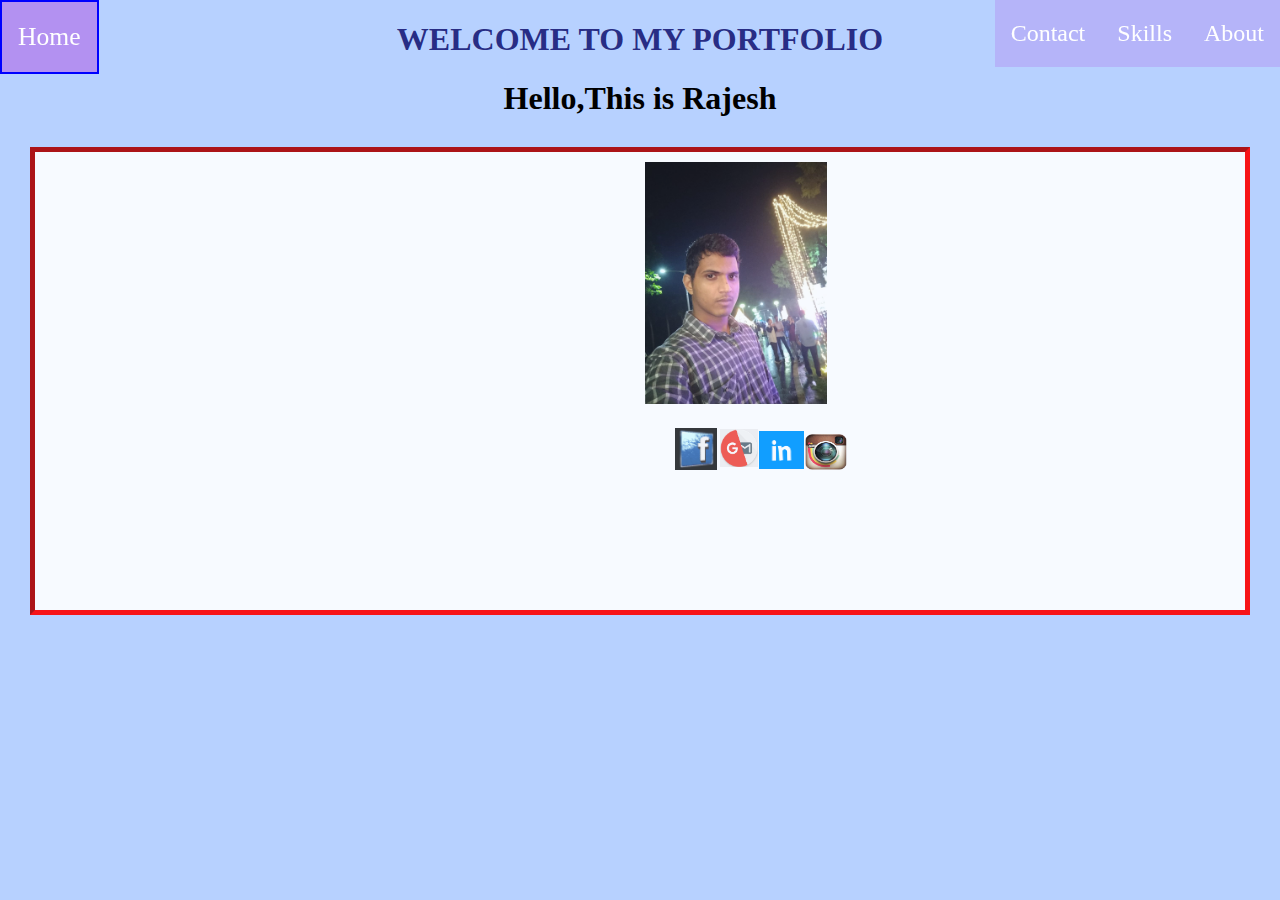
==== index.html @ da240805 "." ====
<!DOCTYPE html>
<html lang="en">
<head>
    <link rel="icon" type="image/gif/png" href="resume.png">
<title>Rajesh Dhanavath</title>
<style>
body{margin:0;
background-color:rgba(175,204,255,0.9);

}
img{
position:relative;
margin:10px 610px;

}

div.trans{
margin:30px;
border:5px solid red;
border-style:inset;
background-color:#ffffff;

opacity:0.9;
filter: alpha(opacity=90);}





}
.header {margin: 0;
border-style:inset;
  border: 25px light black;
    text-align:center;}
ul { position: fixed;
    top: 0;
    width: 100%;
    list-style-type: none;
    margin: 0;
    padding: 0;
    overflow: hidden;
    
}


li {
    float: left;
}

li a{background-color:rgba(178,138,240,0.4);
    display: block;
    color: white;
    text-align: center;
    font-size:150%;
    padding: 20px 16px;
    text-decoration: none;
}


li a.active{
color:white;
text-decoration:none;
backgroung-color:black;
}

li a:hover:not(.active){
    text-decoration: none;
    background-color:rgba(178,138,240,0.9);
border:2px solid blue;
    
font-size:160%;
}








</style>
</head>
<body>

<div class="header">
  <h1 style="color:rgba(0,0,100,0.8);text-align:center;">WELCOME TO MY PORTFOLIO </h1>
</div>
<ul>
  <li><a class="acitve" href="index.html">Home</a></li>

<li style="float:right;"><a href="about.html">About</a></li>  
<li style="float:right;"><a href="skills.html">Skills</a></li>
  <li style="float:right;"><a href="contact.html">Contact</a></li>
  
</ul>
<div class="relative">
<h1 style="text-align:center;color:black">Hello,This is Rajesh</h1>

</div>
<div class="trans">
<img src="pic.jpg" style="width:15%;">
<a href="https://www.facebook.com/rajesh2288"><img src="fb.gif" alt="fb" style="width:42px;height:42px;margin:10px 640px;position:relative;"></a> 
<a href="https://plus.google.com/u/1/110784297079337770702"><img src="gmail.gif" alt="gmail" style="width:38px;height:38px;margin:0px 660px;position:relative;left:25px;bottom:55px;"></a>

<a href="https://www.linkedin.com/in/rajesh-iitkgp/"><img src="linkedin.gif" alt="linkedin" style="width:45px;height:38px;margin:0px 660px;position:relative;left:64px;bottom:95px;"></a>
<a href="https://www.instagram.com/rajesh_dhanavath/"><img src="insta.gif" alt="gmail" style="width:42px;height:38px;margin:0px 660px;position:relative;left:110px;bottom:135px;"></a>
</div>



</body>
</html>
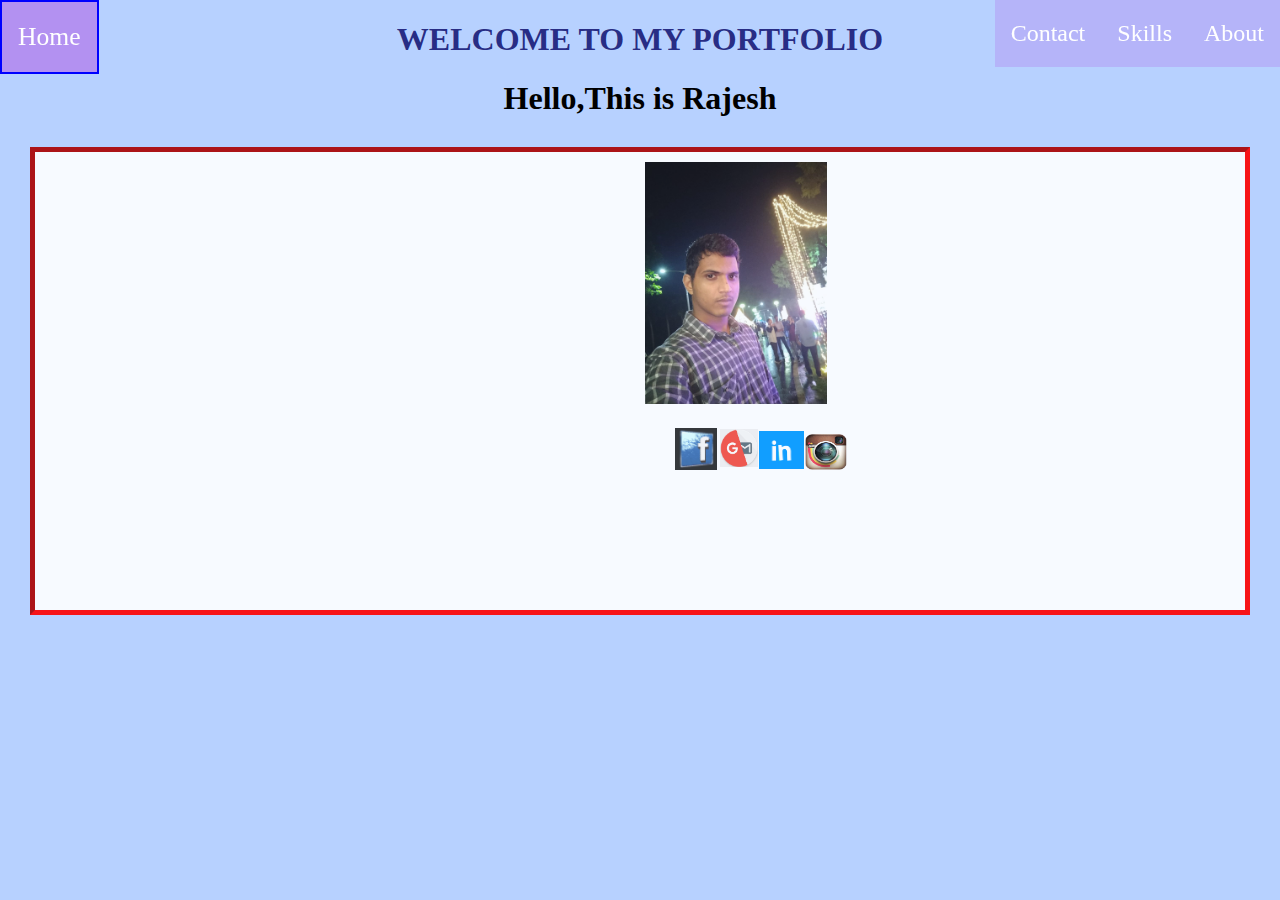
==== commit bc7b34b0: "." ====
--- a/index.html
+++ b/index.html
@@ -2,7 +2,7 @@
 <html lang="en">
 <head>
     <link rel="icon" type="image/gif/png" href="resume.png">
-<title>Rajesh Dhanavath</title>
+    <title>Rajesh Dhanavath</title>
 <style>
 body{margin:0;
 background-color:rgba(175,204,255,0.9);
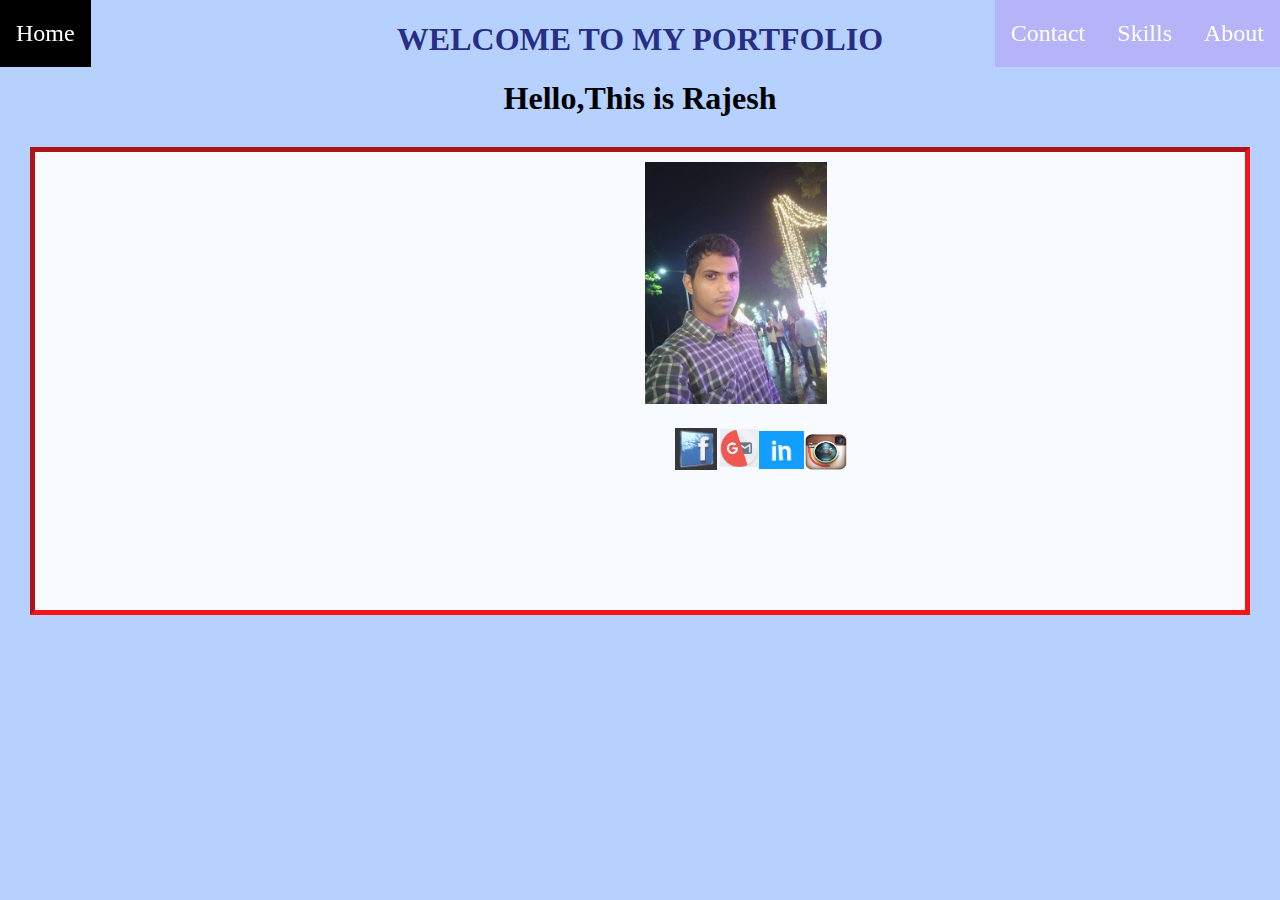
==== commit 9d3806bd: "active" ====
--- a/index.html
+++ b/index.html
@@ -60,7 +60,7 @@
 li a.active{
 color:white;
 text-decoration:none;
-backgroung-color:black;
+background-color:black;
 }
 
 li a:hover:not(.active){
@@ -86,7 +86,7 @@
   <h1 style="color:rgba(0,0,100,0.8);text-align:center;">WELCOME TO MY PORTFOLIO </h1>
 </div>
 <ul>
-  <li><a class="acitve" href="index.html">Home</a></li>
+  <li><a class="active" href="index.html">Home</a></li>
 
 <li style="float:right;"><a href="about.html">About</a></li>  
 <li style="float:right;"><a href="skills.html">Skills</a></li>
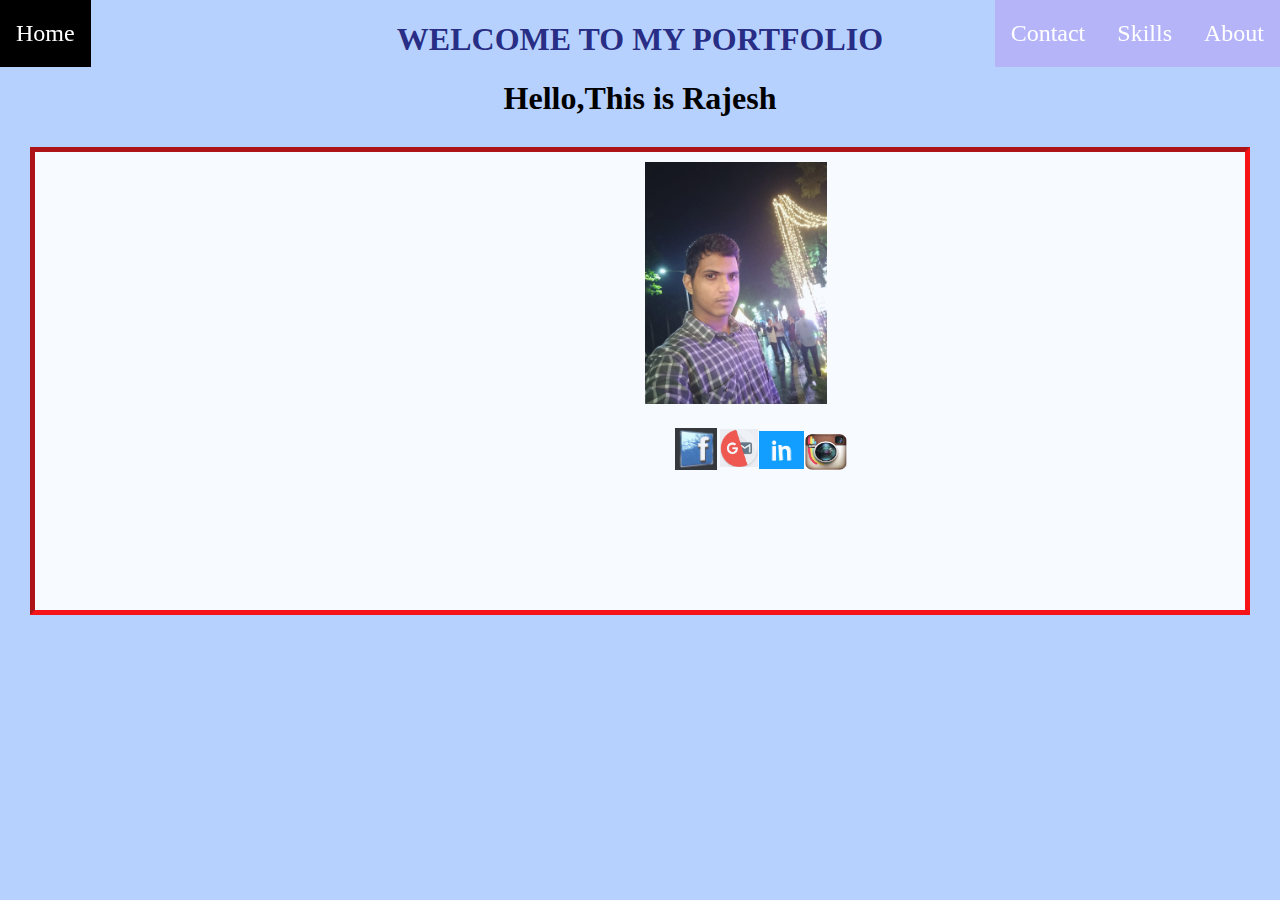
==== commit 59d460ac: "." ====
--- a/index.html
+++ b/index.html
@@ -57,12 +57,11 @@
 }
 
 
-li a.active{
+.active{
 color:white;
 text-decoration:none;
 background-color:black;
 }
-
 li a:hover:not(.active){
     text-decoration: none;
     background-color:rgba(178,138,240,0.9);
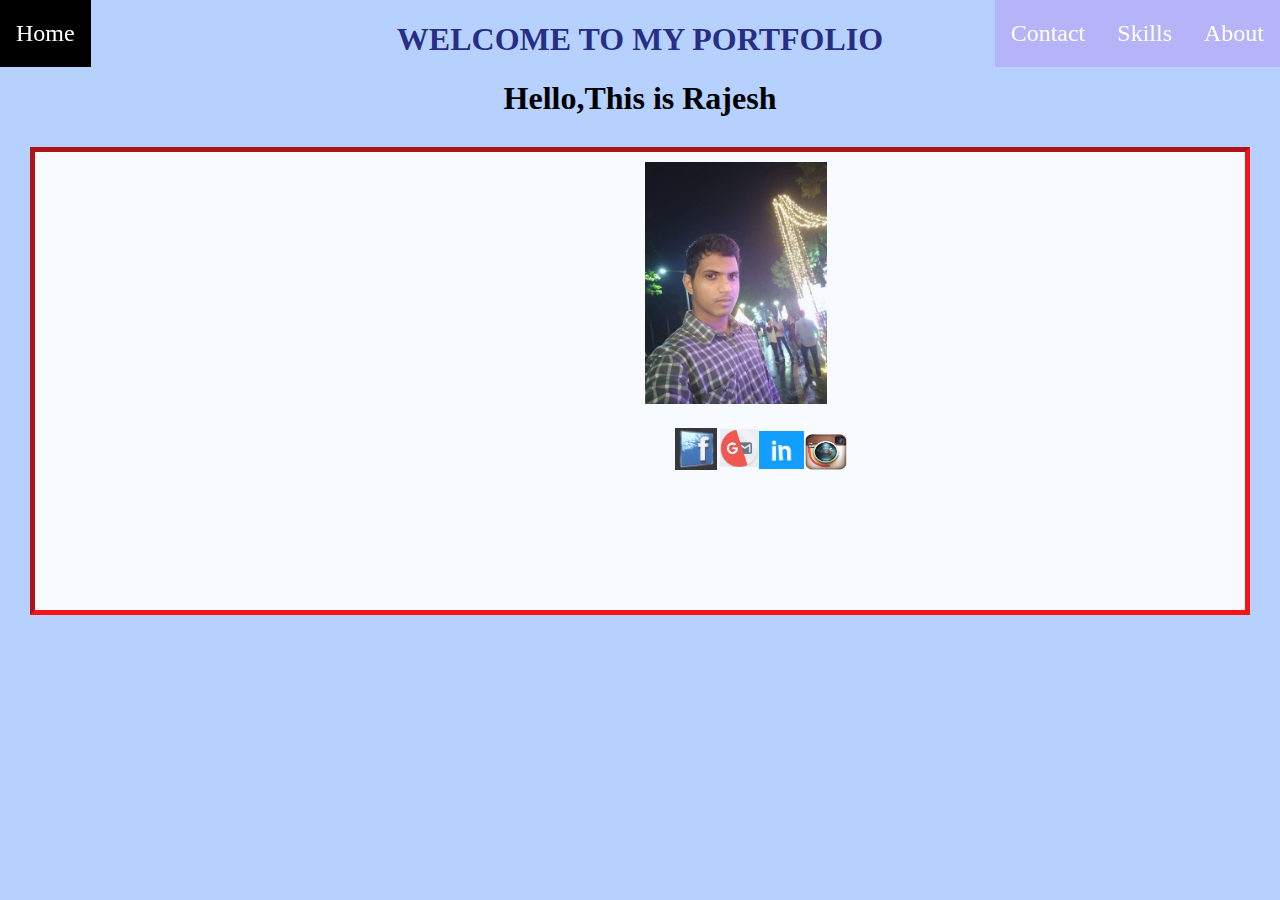
==== commit 227942b9: "." ====
--- a/index.html
+++ b/index.html
@@ -65,9 +65,9 @@
 li a:hover:not(.active){
     text-decoration: none;
     background-color:rgba(178,138,240,0.9);
-border:2px solid blue;
+
     
-font-size:160%;
+font-size:150%;
 }
 
 
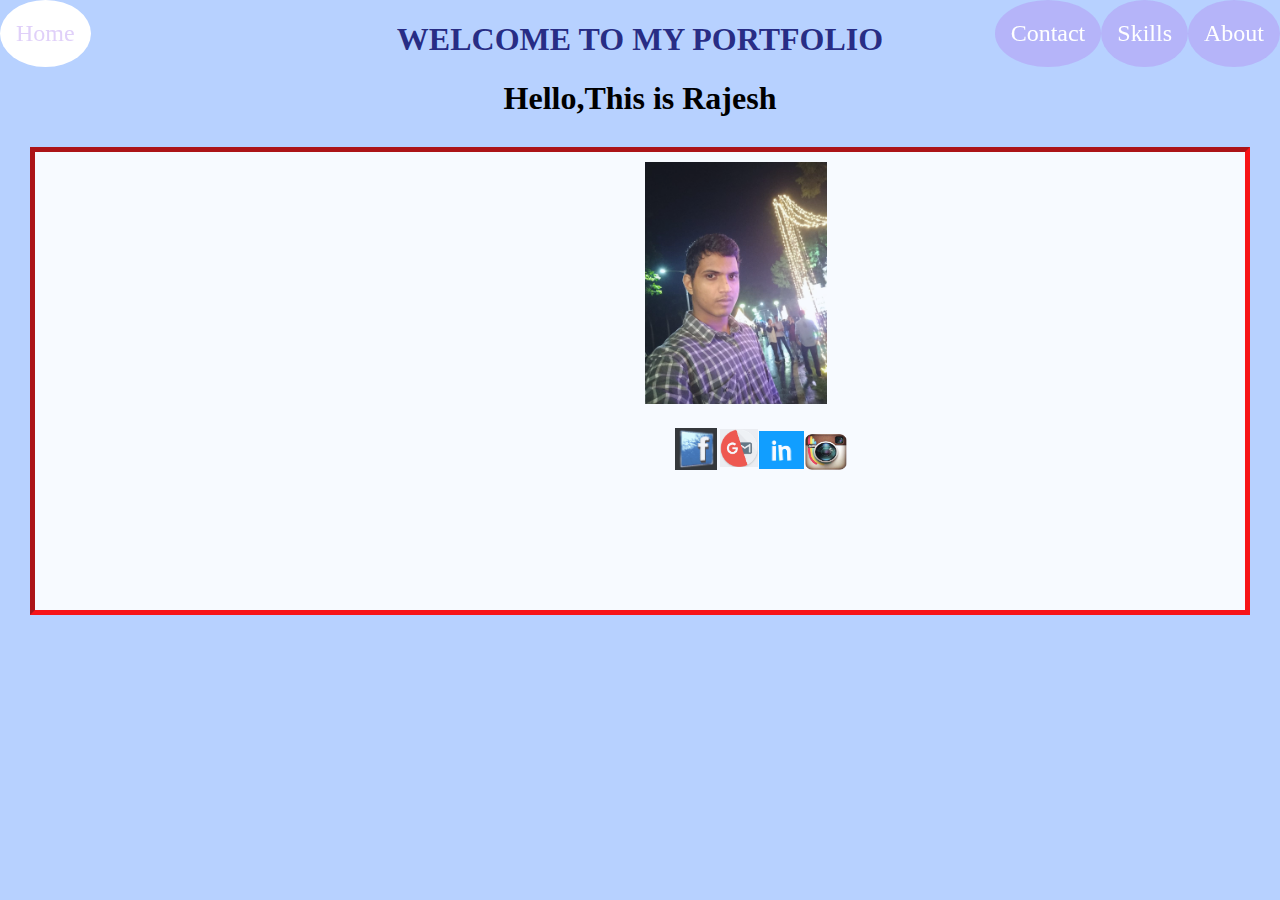
==== commit 1ec28c4e: "." ====
--- a/index.html
+++ b/index.html
@@ -4,10 +4,7 @@
     <link rel="icon" type="image/gif/png" href="resume.png">
     <title>Rajesh Dhanavath</title>
 <style>
-body{margin:0;
-background-color:rgba(175,204,255,0.9);
 
-}
 img{
 position:relative;
 margin:10px 610px;
@@ -47,7 +44,10 @@
     float: left;
 }
 
-li a{background-color:rgba(178,138,240,0.4);
+li a{
+
+border: 1px;     border-radius:6000%;
+    background-color:rgba(178,138,240,0.4);
     display: block;
     color: white;
     text-align: center;
@@ -58,9 +58,11 @@
 
 
 .active{
-color:white;
+
+border: 1px;     border-radius:6000%;
+color:rgba(178,138,240,0.4);
 text-decoration:none;
-background-color:black;
+background-color:white;
 }
 li a:hover:not(.active){
     text-decoration: none;
@@ -79,7 +81,7 @@
 
 </style>
 </head>
-<body>
+<body style="margin:0;background-color:rgba(175,204,255,0.9);">
 
 <div class="header">
   <h1 style="color:rgba(0,0,100,0.8);text-align:center;">WELCOME TO MY PORTFOLIO </h1>
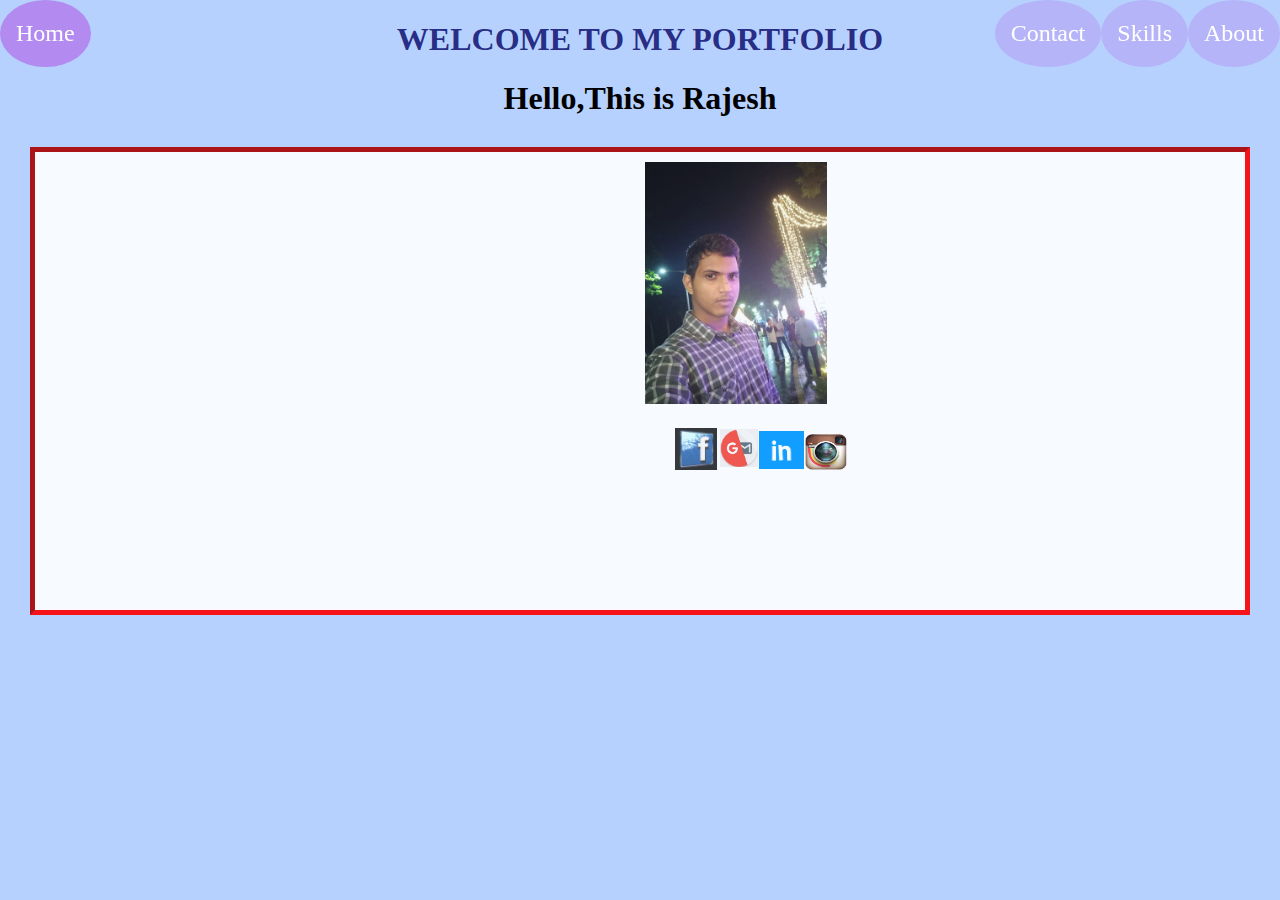
==== commit 362dd500: "." ====
--- a/index.html
+++ b/index.html
@@ -60,9 +60,9 @@
 .active{
 
 border: 1px;     border-radius:6000%;
-color:rgba(178,138,240,0.4);
+color:white;
 text-decoration:none;
-background-color:white;
+background-color:rgba(178,138,240,1);
 }
 li a:hover:not(.active){
     text-decoration: none;
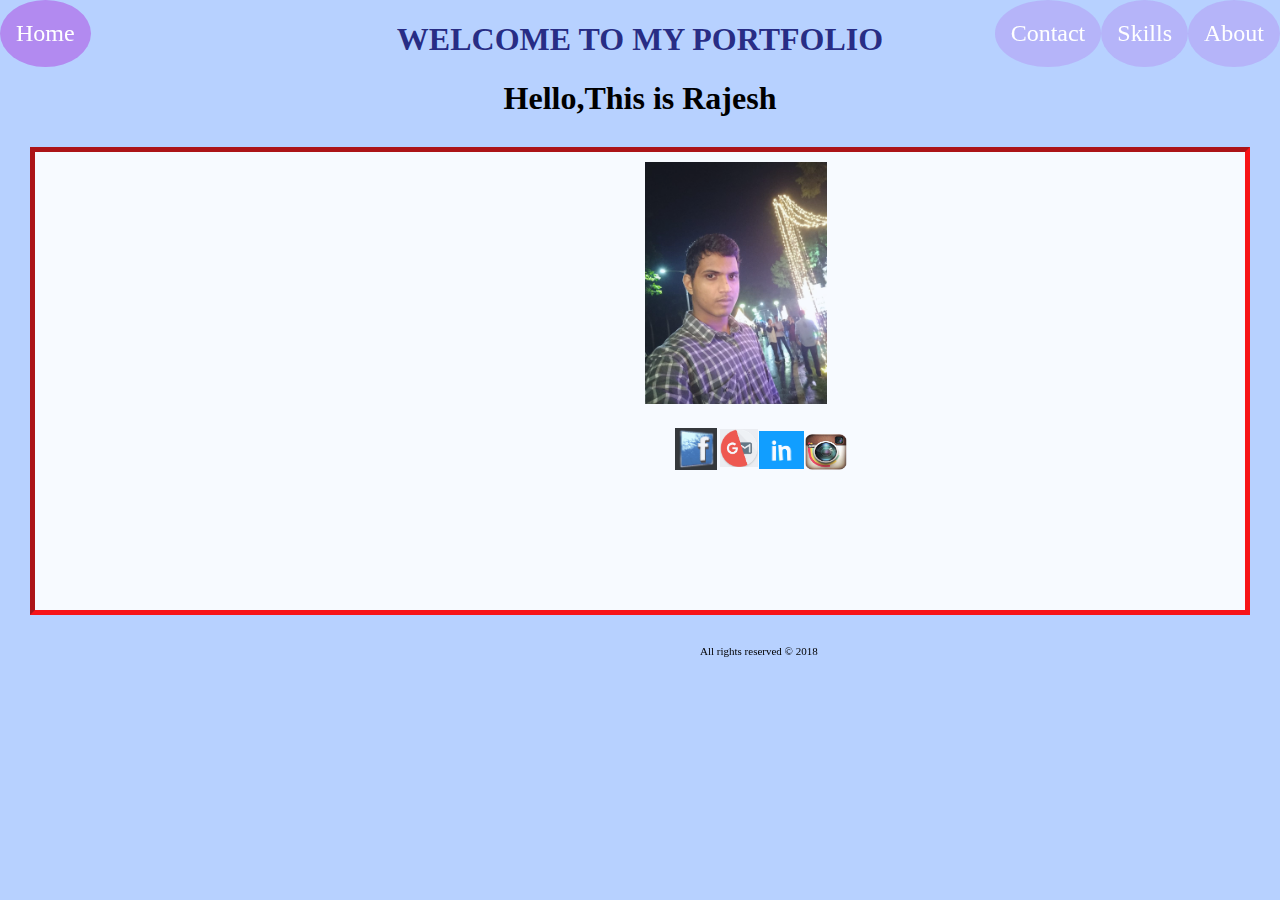
==== commit 11d5b882: "." ====
--- a/index.html
+++ b/index.html
@@ -4,7 +4,13 @@
     <link rel="icon" type="image/gif/png" href="resume.png">
     <title>Rajesh Dhanavath</title>
 <style>
-
+.footer{position: fixed;
+    margin-left:700px;
+    text-align:center;
+    
+    font-size: 11px;
+    color: solid red;
+}
 img{
 position:relative;
 margin:10px 610px;
@@ -19,11 +25,6 @@
 
 opacity:0.9;
 filter: alpha(opacity=90);}
-
-
-
-
-
 }
 .header {margin: 0;
 border-style:inset;
@@ -106,7 +107,7 @@
 <a href="https://www.linkedin.com/in/rajesh-iitkgp/"><img src="linkedin.gif" alt="linkedin" style="width:45px;height:38px;margin:0px 660px;position:relative;left:64px;bottom:95px;"></a>
 <a href="https://www.instagram.com/rajesh_dhanavath/"><img src="insta.gif" alt="gmail" style="width:42px;height:38px;margin:0px 660px;position:relative;left:110px;bottom:135px;"></a>
 </div>
-
+<div class="footer">All rights reserved © 2018</div>
 
 
 </body>
